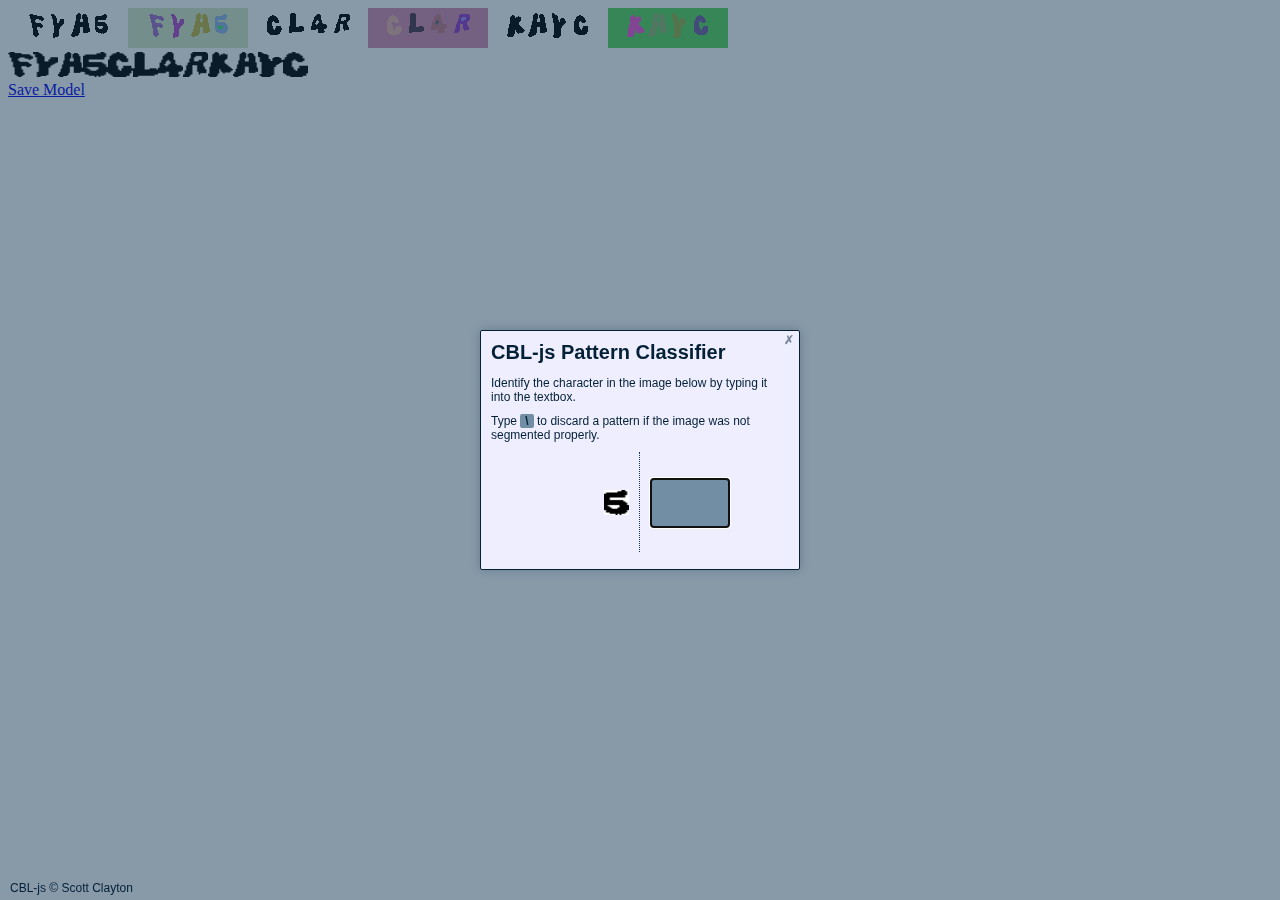
==== cbl-js/starter/train.html @ 5f4b8f3a "-" ====
<!doctype html>
<html>
<head>
    <title>CBL-JS Trainer</title>
    <meta name="viewport" content="width=device-width, initial-scale=1">
    <link rel="stylesheet" type="text/css" href="../cbl.css" />
    <script type="text/javascript" src="../cbl.min.js"></script>
</head>
<body>
    <div class="main">
        <div id="debugPreprocessed"></div>
        <div id="debugSegmented"></div>
        <div id="solution"></div>
        <a href="javascript: void(0)" onclick="saveModel()">Save Model</a>
    </div>
    <script>
        var cbl = new CBL({
            /* Define a method that takes an input CAPTCHA and performs a set of image operations to remove noise. */
            preprocess: function(img) {
                // Each pixel lighter than the grayscale threshold of 220 is turned white and everything darker is turned black.
                img.binarize(220);
                
                // Output the work-in-progress image to an element with a specific ID so we can see the effect of our image operations.
                img.debugImage("debugPreprocessed");
                
                // Flood-fill every blob (a grouping of similarly colored pixels) with a unique color. 
                // This is an important last step of the segmentation phase since the segmenter will create a separate character
                // image for each unique color in the image. If all the characters are black then the segmenter will only find one character.
                img.colorRegions(50);
                
                // Once again output the image to a div or something so we see the effect of colorization.
                img.debugImage("debugPreprocessed");
            },
            /* The set of characters that could potentially be in this CAPTCHA system. */
            character_set: "ABCDEFGHIJKLMNOPQRSTUVWXYZ0123456789",
            /* The minimum number of pixels required to call a grouping of similar pixels a blob. Use this to filter out small specks before segmentation. */
            blob_min_pixels: 50,
            /* The maximum number of pixels required to call a grouping of similar pixels a blob. */
            blob_max_pixels: 400,
            /* The width of the extracted blobs. All patterns are normalized to this width. */
            pattern_width: 25,
            /* The height of the extracted blobs. All patterns are normalized to this height. */
            pattern_height: 25,
            /* Enable advanced logging in the browser's console. */
            allow_console_log: true,
            /* Compare the differences between colors using algorithms based on how the human eye perceives color (instead of just an RGB comparison). */
            perceptive_colorspace: true,
            /* The ID of the element to output all work-in-progress images of segmented characters from each image. */
            blob_debug: "debugSegmented"
        });
        
        // Queue up a few images for training. This will run the preprocess and segmentation steps on each image and 
        // display a modal popup prompting you to classify each character.
        // Note that if your browser gives you a Cross Origin Request error in the console log it's because you're attempting to load an
        // image via the file:// protocol which is a security concern. You either need to set up a local server and use http:// or
        // find some way to disable that security setting during development (not recommended).
        cbl.train("../captchas/cryptographp/FYH5.gif");
        cbl.train("../captchas/cryptographp/CL4R.gif");
        cbl.train("../captchas/cryptographp/KHYC.gif");    
        
        var saveModel = function() {
            // Download the model after training!
            // Note that if your browser doesn't automatically prompt you to download the model file (for security reasons), you can
            // get the serialized model using clb.serializeModel() instead and manually saving it to a file.
            cbl.saveModel();
        }        
    </script>
</body>
</html>
---- cbl-js/cbl.css ----
#cbl-trainer * {
    box-sizing: border-box;
    margin: 0;
    padding: 0;
    font-size: 12px;
    font-family: sans-serif;
}

#cbl-trainer h1 {
    font-size: 20px;
    font-weight: bold;
    margin-bottom: 12px;
}

#cbl-trainer small {
    position: absolute;
    bottom: 5px;
    left: 10px;
}

#cbl-trainer small a {
    text-decoration: none;
    color: #042037;
}

#cbl-trainer small a:hover {
    text-decoration: underline;
    color: #000000;
}

#cbl-trainer p {
    margin-bottom: 10px;
}

#cbl-trainer span.cbl-discard {
    background-color: #718EA4;
    padding: 0 5px;
    border-radius: 2px;
    font-weight: bold;
}

#cbl-trainer {
    display: flex;
    position: fixed;
    top: 0;
    left: 0;
    z-index: 1000000;
    width: 100%;
    height: 100%;
    background-color: rgba(18, 54, 82, 0.5);
}

#cbl-trainer #cbl-trainer-dialog {
    align-self: center;
    margin: 100px auto;
    padding: 10px;
    width: 320px;
    height: 240px;
    border: 1px solid #042037;
    border-radius: 2px;
    background-color: #EEEEFF;
    color: #042037;
    box-shadow: 0 0 10px rgba(18, 54, 82, 0.3);
    position: relative;
}

#cbl-trainer #cbl-trainer-dialog #cbl-close {
    font-weight: bold;
    height: 20px;
    line-height: 18px;
    position: absolute;
    right: 0;
    top: 0;
    text-align: center;
    width: 20px;
    border-bottom-left-radius: 2px;
    transition: background-color .25s ease-in-out;
    opacity: 0.5;
}

#cbl-trainer #cbl-trainer-dialog #cbl-close:hover {
    background-color: rgba(255, 0, 0, 0.5);
    opacity: 1;
    cursor: pointer;
    transition: background-color .25s ease-in-out;
}

#cbl-trainer #cbl-trainer-dialog .cbl-row {
    width: 100%;
    clear: both;
}

#cbl-trainer #cbl-trainer-dialog .cbl-row .cbl-right {
    text-align: right;
    border-right: 1px dotted #123652;
}

#cbl-trainer #cbl-trainer-dialog .cbl-row .cbl-cell-50 {
    display: inline-block;
    width: 50%;
    height: 100px;
    line-height: 100px;
    padding: 0 10px;
    float: left;
}

#cbl-trainer #cbl-trainer-dialog img {
    max-width: 80px;
    max-height: 80px;
    vertical-align: middle;
}

#cbl-trainer #cbl-trainer-dialog input[type='text'] {
    width: 80px;
    height: 50px;
    margin: 15px 0;
    font-size: 30px;
    font-weight: bold;
    text-align: center;
    padding: 5px 10px;
    border: 1px solid #123652;
    vertical-align: middle;
    border-radius: 2px;
    background-color: #718EA4;
}
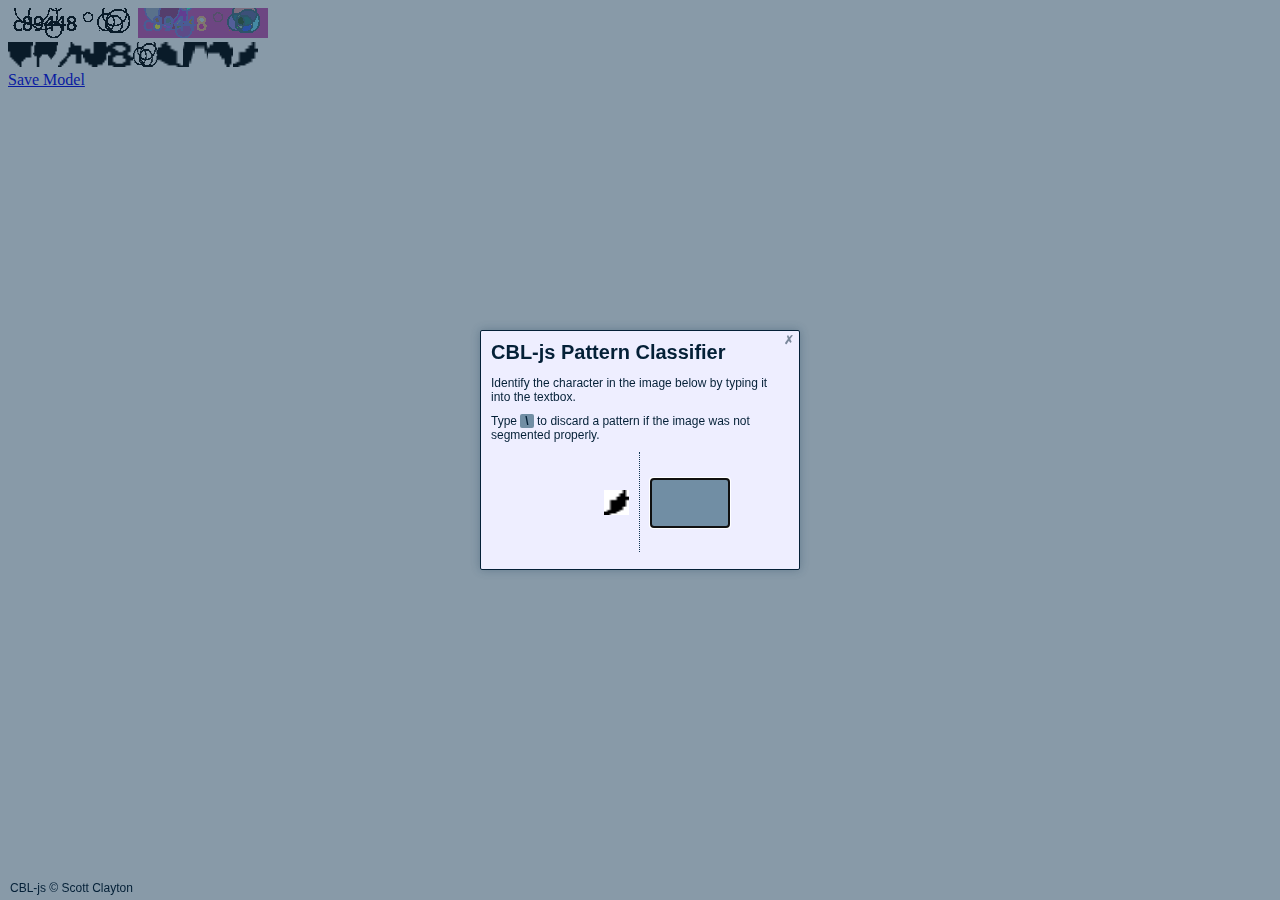
==== commit 47a2df52: "-" ====
--- a/cbl-js/starter/train.html
+++ b/cbl-js/starter/train.html
@@ -32,7 +32,7 @@
                 img.debugImage("debugPreprocessed");
             },
             /* The set of characters that could potentially be in this CAPTCHA system. */
-            character_set: "ABCDEFGHIJKLMNOPQRSTUVWXYZ0123456789",
+            character_set: "abcdefghijklmnopqrstuvwzyz0123456789",
             /* The minimum number of pixels required to call a grouping of similar pixels a blob. Use this to filter out small specks before segmentation. */
             blob_min_pixels: 50,
             /* The maximum number of pixels required to call a grouping of similar pixels a blob. */
@@ -54,9 +54,9 @@
         // Note that if your browser gives you a Cross Origin Request error in the console log it's because you're attempting to load an
         // image via the file:// protocol which is a security concern. You either need to set up a local server and use http:// or
         // find some way to disable that security setting during development (not recommended).
-        cbl.train("../captchas/cryptographp/FYH5.gif");
-        cbl.train("../captchas/cryptographp/CL4R.gif");
-        cbl.train("../captchas/cryptographp/KHYC.gif");    
+        cbl.train("../captchas/cryptographp/c89448.jpg");
+        // cbl.train("../captchas/cryptographp/CL4R.gif");
+        // cbl.train("../captchas/cryptographp/KHYC.gif");    
         
         var saveModel = function() {
             // Download the model after training!
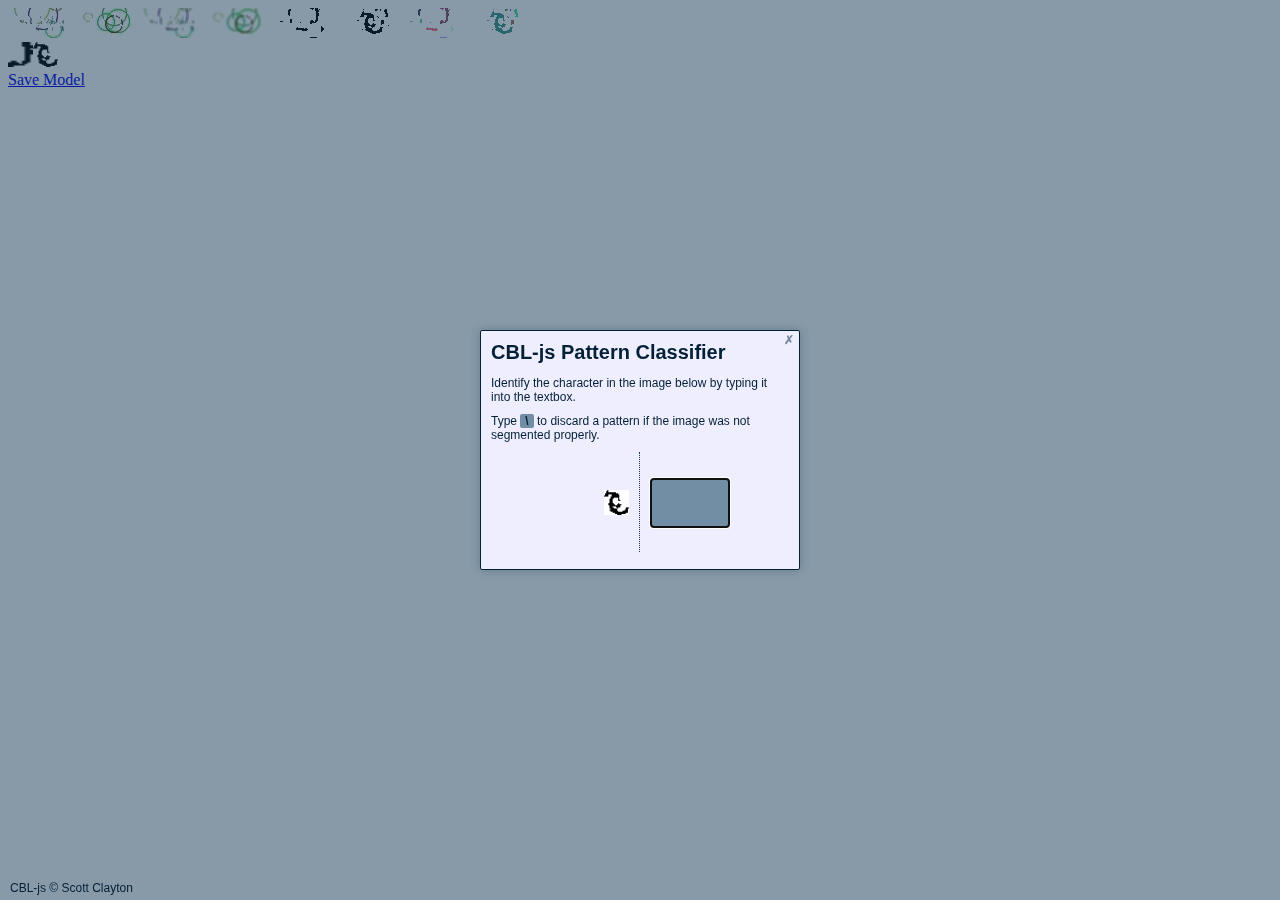
==== commit b45b8b0f: "Update train.html" ====
--- a/cbl-js/starter/train.html
+++ b/cbl-js/starter/train.html
@@ -18,17 +18,13 @@
             /* Define a method that takes an input CAPTCHA and performs a set of image operations to remove noise. */
             preprocess: function(img) {
                 // Each pixel lighter than the grayscale threshold of 220 is turned white and everything darker is turned black.
-                img.binarize(220);
-                
-                // Output the work-in-progress image to an element with a specific ID so we can see the effect of our image operations.
+                img.removeGray(20);
                 img.debugImage("debugPreprocessed");
-                
-                // Flood-fill every blob (a grouping of similarly colored pixels) with a unique color. 
-                // This is an important last step of the segmentation phase since the segmenter will create a separate character
-                // image for each unique color in the image. If all the characters are black then the segmenter will only find one character.
-                img.colorRegions(50);
-                
-                // Once again output the image to a div or something so we see the effect of colorization.
+                img.blur();
+                img.debugImage("debugPreprocessed");
+                img.binarize(190);
+                img.debugImage("debugPreprocessed");
+                img.colorRegions(40, true);
                 img.debugImage("debugPreprocessed");
             },
             /* The set of characters that could potentially be in this CAPTCHA system. */
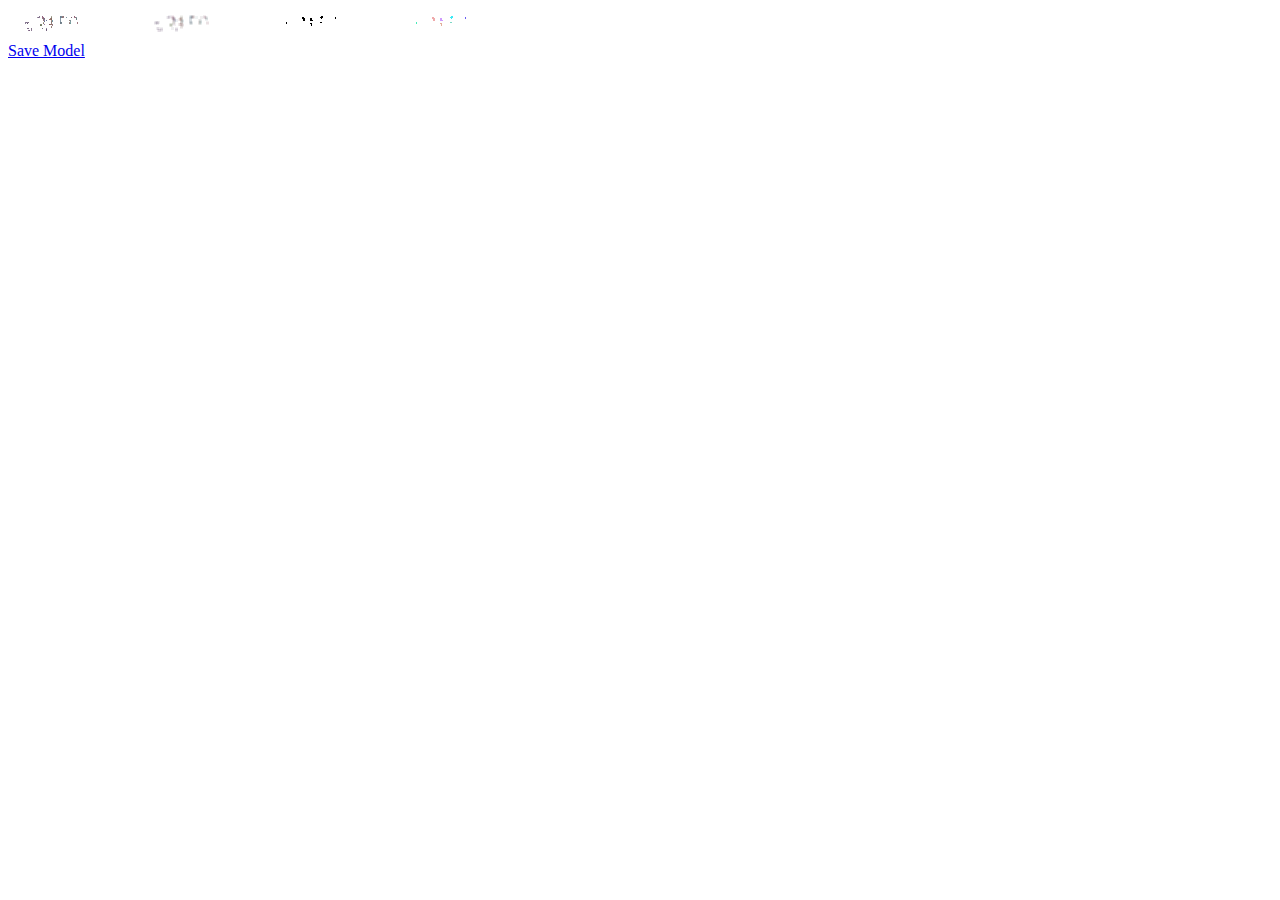
==== commit 54378188: "-" ====
--- a/cbl-js/starter/train.html
+++ b/cbl-js/starter/train.html
@@ -50,7 +50,7 @@
         // Note that if your browser gives you a Cross Origin Request error in the console log it's because you're attempting to load an
         // image via the file:// protocol which is a security concern. You either need to set up a local server and use http:// or
         // find some way to disable that security setting during development (not recommended).
-        cbl.train("../captchas/cryptographp/c89448.jpg");
+        cbl.train("../captchas/cryptographp/sample.jpg");
         // cbl.train("../captchas/cryptographp/CL4R.gif");
         // cbl.train("../captchas/cryptographp/KHYC.gif");    
         
